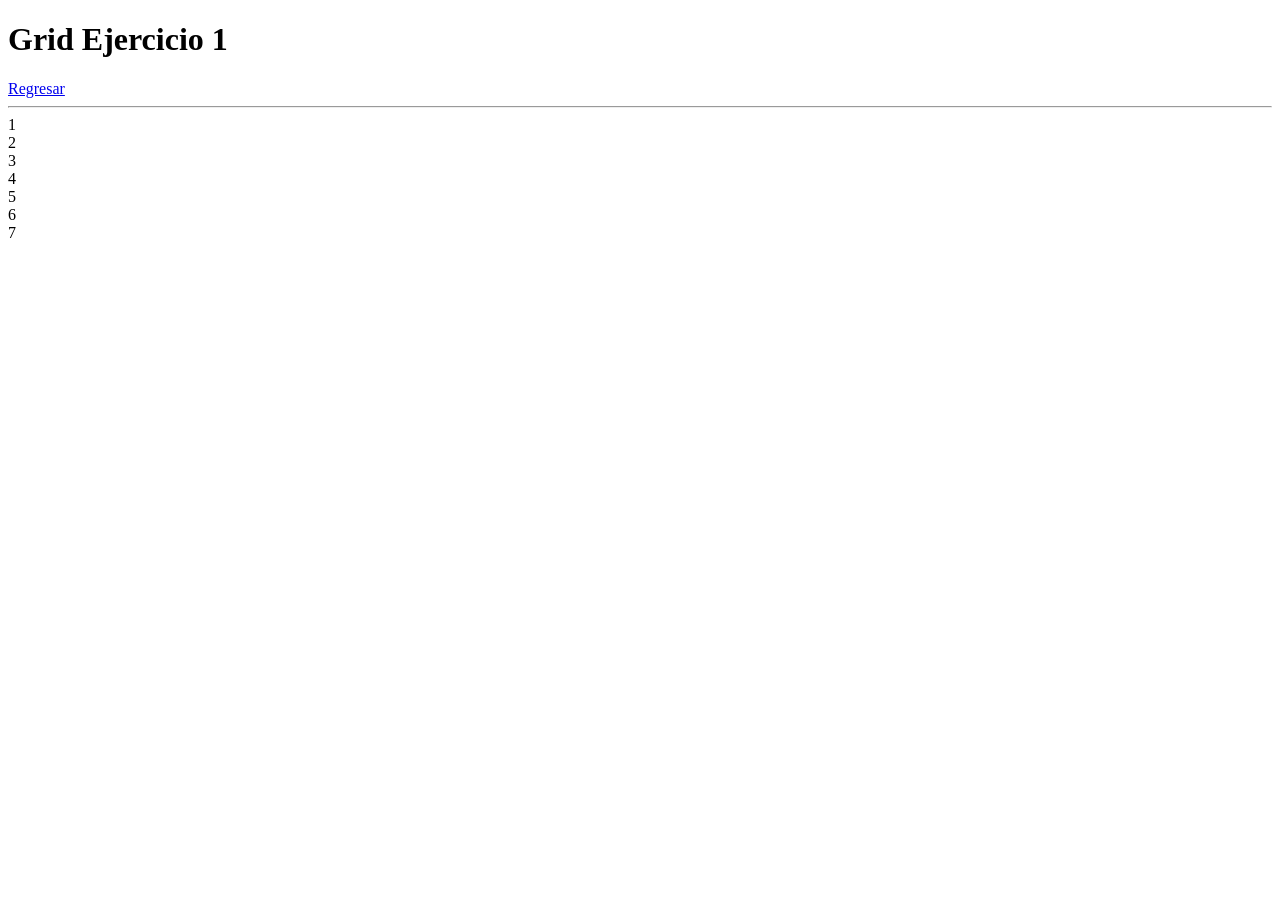
==== ejercicio1.html @ e526a037 "Practica de CSS proyecto en blanco" ====
<!doctype html>
<html lang="">

<head>
  <meta charset="utf-8">
  <meta name="viewport" content="width=device-width, initial-scale=1">
  <title></title>
  <link rel="stylesheet" href="css/estilos.css">
  <meta name="description" content="">

  <meta name="theme-color" content="#fafafa">
</head>

<body>
  <header>
    <h1>Grid Ejercicio 1</h1>
    <a href="index.html">Regresar</a>    
  </header>
  <hr>
  <main>
    <div class="container ejercicio1">
      <div class="item ejercicio1">1</div>
      <div class="item ejercicio1">2</div>
      <div class="item ejercicio1">3</div>
      <div class="item ejercicio1">4</div>
      <div class="item ejercicio1">5</div>
      <div class="item ejercicio1">6</div>
      <div class="item ejercicio1">7</div>
    </div>
  </main>

</body>

</html>
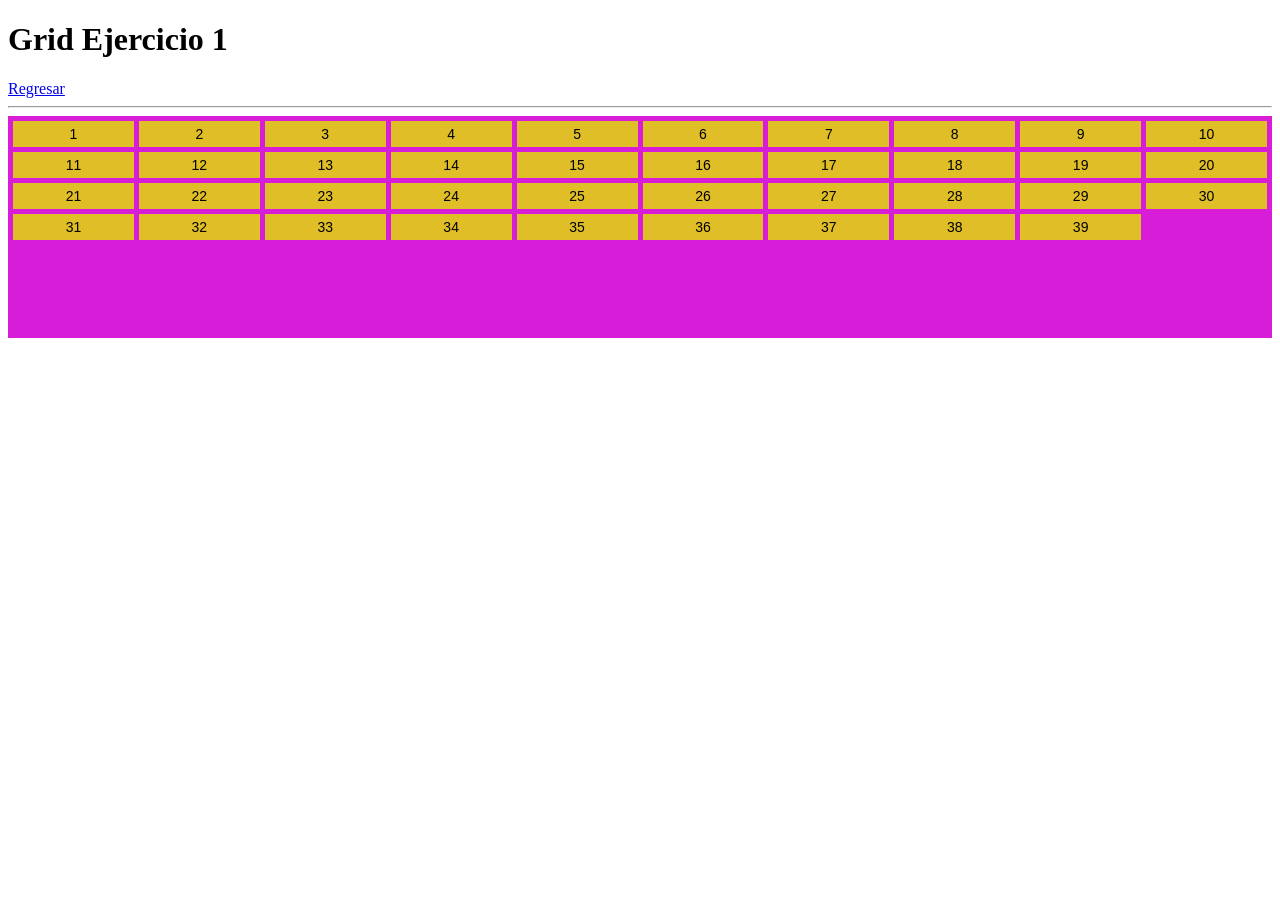
==== commit caf374b6: "Se añade estructura del ejercicio 1 de html y el container en CSS" ====
--- a/ejercicio1.html
+++ b/ejercicio1.html
@@ -18,14 +18,46 @@
   </header>
   <hr>
   <main>
-    <div class="container ejercicio1">
-      <div class="item ejercicio1">1</div>
-      <div class="item ejercicio1">2</div>
-      <div class="item ejercicio1">3</div>
-      <div class="item ejercicio1">4</div>
-      <div class="item ejercicio1">5</div>
-      <div class="item ejercicio1">6</div>
-      <div class="item ejercicio1">7</div>
+    <div class="ejercicio1">
+      <div>1</div>
+      <div>2</div>
+      <div>3</div>
+      <div>4</div>
+      <div>5</div>
+      <div>6</div>
+      <div>7</div>
+      <div>8</div>
+      <div>9</div>
+      <div>10</div>
+      <div>11</div>
+      <div>12</div>
+      <div>13</div>
+      <div>14</div>
+      <div>15</div>
+      <div>16</div>
+      <div>17</div>
+      <div>18</div>
+      <div>19</div>
+      <div>20</div>
+      <div>21</div>
+      <div>22</div>
+      <div>23</div>
+      <div>24</div>
+      <div>25</div>
+      <div>26</div>
+      <div>27</div>
+      <div>28</div>
+      <div>29</div>
+      <div>30</div>
+      <div>31</div>
+      <div>32</div>
+      <div>33</div>
+      <div>34</div>
+      <div>35</div>
+      <div>36</div>
+      <div>37</div>
+      <div>38</div>
+      <div>39</div>
     </div>
   </main>
 
--- a/css/estilos.css
+++ b/css/estilos.css
@@ -0,0 +1,15 @@
+div.ejercicio1 {
+  background-color: rgb(215, 29, 215);
+  font-family: Verdana, Geneva, Tahoma, sans-serif;
+  display: grid;
+  grid-template-columns: repeat(10, 1fr);
+  grid-template-rows: repeat(7, 1fr);
+  gap: 5px;
+  font-size: 14px;
+  text-align: center;
+}
+
+div {
+  background-color: rgba(226, 226, 0, 0.82);
+  padding: 5px;
+}
